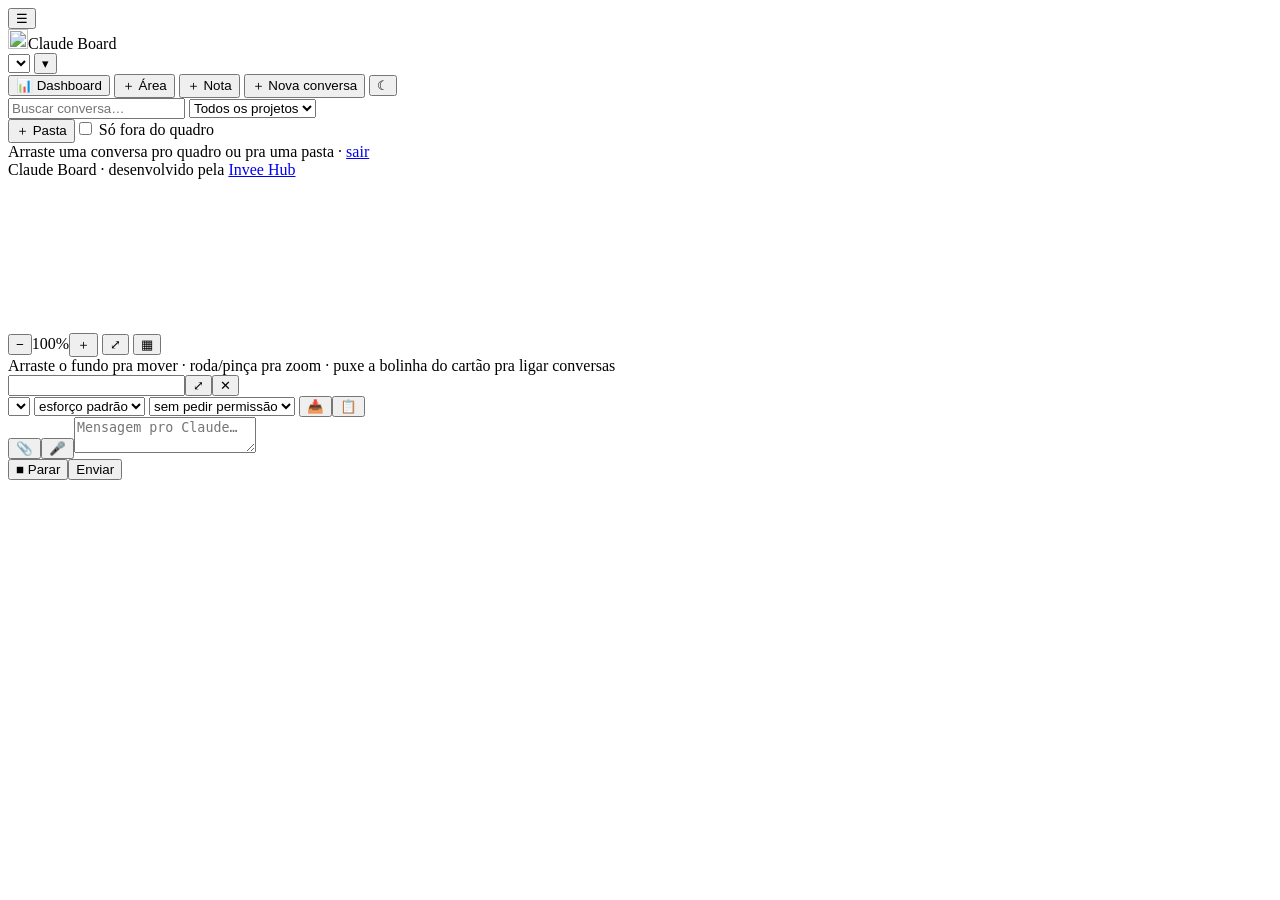
==== public/index.html @ 83965f3a "Claude Board 1.2.1 Co-Authored-By: Claude Opus 5.5 <noreply@anthropic.com>" ====
<!doctype html>
<html lang="pt-BR"><head><meta charset="utf-8">
<meta name="viewport" content="width=device-width,initial-scale=1,viewport-fit=cover">
<title>Claude Board</title><link rel="icon" href="/favicon.svg">
<script>try{var t=localStorage.getItem("cb.theme")||(matchMedia("(prefers-color-scheme: dark)").matches?"dark":"light");document.documentElement.dataset.theme=t}catch(e){}</script>
<link rel="preconnect" href="https://fonts.googleapis.com"><link rel="preconnect" href="https://fonts.gstatic.com" crossorigin>
<link rel="stylesheet" href="https://fonts.googleapis.com/css2?family=Archivo:wght@400;500;600;700;800;900&family=JetBrains+Mono:wght@400;600;800&display=swap">
<link rel="stylesheet" href="/assets/app.css">
<link rel="stylesheet" href="/assets/neo.css">
</head><body>
<header id="top">
  <button class="ico" id="btnSide" title="Conversas">☰</button>
  <div class="brand"><img src="/favicon.svg" width="20" height="20" alt="">Claude Board</div>
  <select id="boardSel" title="Quadro atual"></select>
  <button class="ico" id="btnBoardMenu" title="Quadros">▾</button>
  <div class="running" id="runningBar"></div>
  <div class="grow"></div>
  <span id="usageMini" title="Uso e limites"></span>
  <button class="btn" id="btnUsage" title="Dashboard: uso, VPS, arquivos">📊 Dashboard</button>
  <button class="btn" id="btnFrame" title="Criar área (coluna livre)">＋ Área</button>
  <button class="btn" id="btnNote" title="Criar nota">＋ Nota</button>
  <button class="btn primary" id="btnNew">＋ Nova conversa</button>
  <button class="ico" id="btnTheme" title="Modo dia / noite">☾</button>
</header>

<aside id="side">
  <div class="side-head">
    <input id="q" placeholder="Buscar conversa…" autocomplete="off">
    <select id="projFilter"><option value="">Todos os projetos</option></select>
    <div class="side-actions"><button class="btn small" id="btnFolder" title="Nova pasta">＋ Pasta</button><label class="chk"><input type="checkbox" id="onlyOff"> Só fora do quadro</label></div>
  </div>
  <div id="list"></div>
  <div class="side-foot">Arraste uma conversa pro quadro ou pra uma pasta · <a href="#" id="logout">sair</a><br><span class="credit">Claude Board · desenvolvido pela <a href="https://inveehub.com.br" target="_blank" rel="noopener">Invee Hub</a></span></div>
</aside>

<main id="stage">
  <div id="world">
    <div id="frames"></div>
    <svg id="links"></svg>
    <div id="cards"></div>
  </div>
  <div id="zoomCtl">
    <button class="ico" data-z="out">−</button><span id="zoomPct">100%</span><button class="ico" data-z="in">＋</button>
    <button class="ico" data-z="fit" title="Enquadrar tudo">⤢</button>
    <button class="ico" data-z="arrange" title="Organizar cartões soltos">▦</button>
  </div>
  <div id="hint">Arraste o fundo pra mover · roda/pinça pra zoom · puxe a bolinha do cartão pra ligar conversas</div>
</main>

<section id="panel" class="hidden">
  <div id="pResize" title="Arraste pra mudar a largura · duplo clique alterna normal/largo"></div>
  <div class="tabs" id="tabs"></div>
  <div class="ph">
    <div class="ph-title"><span class="dot" id="pDot"></span><input id="pTitle" spellcheck="false" title="Clique pra renomear"><button class="ico" id="pWide" title="Alternar painel largo">⤢</button><button class="ico" id="pClose" title="Fechar">✕</button></div>
    <div class="ph-meta" id="pMeta"></div>
    <div class="ph-ctl">
      <select id="pModel" title="Modelo"></select>
      <select id="pEffort" title="Esforço"><option value="default">esforço padrão</option><option value="low">low</option><option value="medium">medium</option><option value="high">high</option><option value="xhigh">xhigh</option><option value="max">max</option></select>
      <select id="pPerm" title="Permissões"><option value="bypassPermissions">sem pedir permissão</option><option value="acceptEdits">aceitar edições</option><option value="plan">só planejar</option></select>
      <button class="ico" id="pExport" title="Baixar a conversa em Markdown (.md)">📥</button><button class="ico" id="pCopy" title="Copiar comando pra abrir esta conversa no terminal (claude --resume)">📋</button>
    </div>
    <div class="progress" id="pProg"></div>
  </div>
  <div id="msgs"></div>
  <form id="composer">
    <div id="queueRow"></div>
    <div id="attachRow"></div>
    <div class="comp-input"><button type="button" class="ico" id="btnClip" title="Anexar imagem ou arquivo">📎</button><button type="button" class="ico mic" id="btnMic" title="Falar: clique pra gravar e de novo pra transcrever (também transcreve arquivo de áudio que você soltar aqui)">🎤</button><textarea id="input" rows="2" placeholder="Mensagem pro Claude…" title="Enter envia · Shift+Enter quebra linha · cole ou arraste arquivos · / abre comandos"></textarea></div>
    <div class="comp-row"><span id="compInfo" class="hidden"></span><button type="button" class="btn danger hidden" id="pStop">■ Parar</button><button class="btn primary" id="pSend">Enviar</button></div>
    <input type="file" id="fileInput" multiple hidden>
  </form>
</section>

<dialog id="dlgNew">
  <form method="dialog" id="newForm">
    <h3>Nova conversa com o Claude Code</h3>
    <label>Nome (opcional)<input id="nName" placeholder="ex: Campanha Black Friday"></label>
    <label>Pasta de trabalho<input id="nCwd" list="cwdList" autocomplete="off"><datalist id="cwdList"></datalist></label>
    <div class="row2">
      <label>Modelo<select id="nModel"></select></label>
      <label>Esforço<select id="nEffort"><option value="default">padrão</option><option value="low">low</option><option value="medium">medium</option><option value="high">high</option><option value="xhigh">xhigh</option><option value="max">max</option></select></label>
      <label>Permissões<select id="nPerm"><option value="bypassPermissions">sem pedir</option><option value="acceptEdits">aceitar edições</option><option value="plan">só planejar</option></select></label>
    </div>
    <label>Colocar na área<select id="nFrame"><option value="">— solto no quadro —</option></select></label>
    <label>Primeira mensagem<textarea id="nText" rows="5" placeholder="O que o Claude deve fazer? (pode colar ou arrastar imagens/arquivos)"></textarea></label>
    <div id="nAttachRow"></div>
    <button type="button" class="btn small" id="nClip">📎 Anexar arquivo</button> <button type="button" class="btn small mic" id="nMic">🎤 Falar</button><input type="file" id="nFileInput" multiple hidden>
    <div class="err" id="nErr"></div>
    <menu><button value="cancel" class="btn">Cancelar</button><button id="nGo" value="go" class="btn primary">Criar e começar</button></menu>
  </form>
</dialog>

<dialog id="dlgUsage">
  <div class="usage-head">
    <div class="dash-tabs">
      <button class="dtab on" data-tab="uso">📊 Uso Claude</button>
      <button class="dtab" data-tab="vps">🖥️ VPS</button>
      <button class="dtab" data-tab="files">📁 Arquivos</button>
      <button class="dtab" data-tab="claude">⚙ Claude</button>
    </div>
    <button class="ico" id="uClose">✕</button>
  </div>
  <div id="usageBody" class="usage-body">Carregando…</div>
  <div id="vpsBody" class="usage-body hidden">Carregando…</div>
  <div id="filesBody" class="usage-body hidden">Carregando…</div>
  <div id="claudeBody" class="usage-body hidden">Carregando…</div>
</dialog>
<div id="slashMenu" class="hidden"></div>
<div id="imgview"><img alt=""></div>
<div id="ctx" class="hidden"></div>
<div id="toast"></div>
<script src="/assets/app.js"></script>
<script src="/assets/conectar-aviso.js" defer></script>
</body></html>
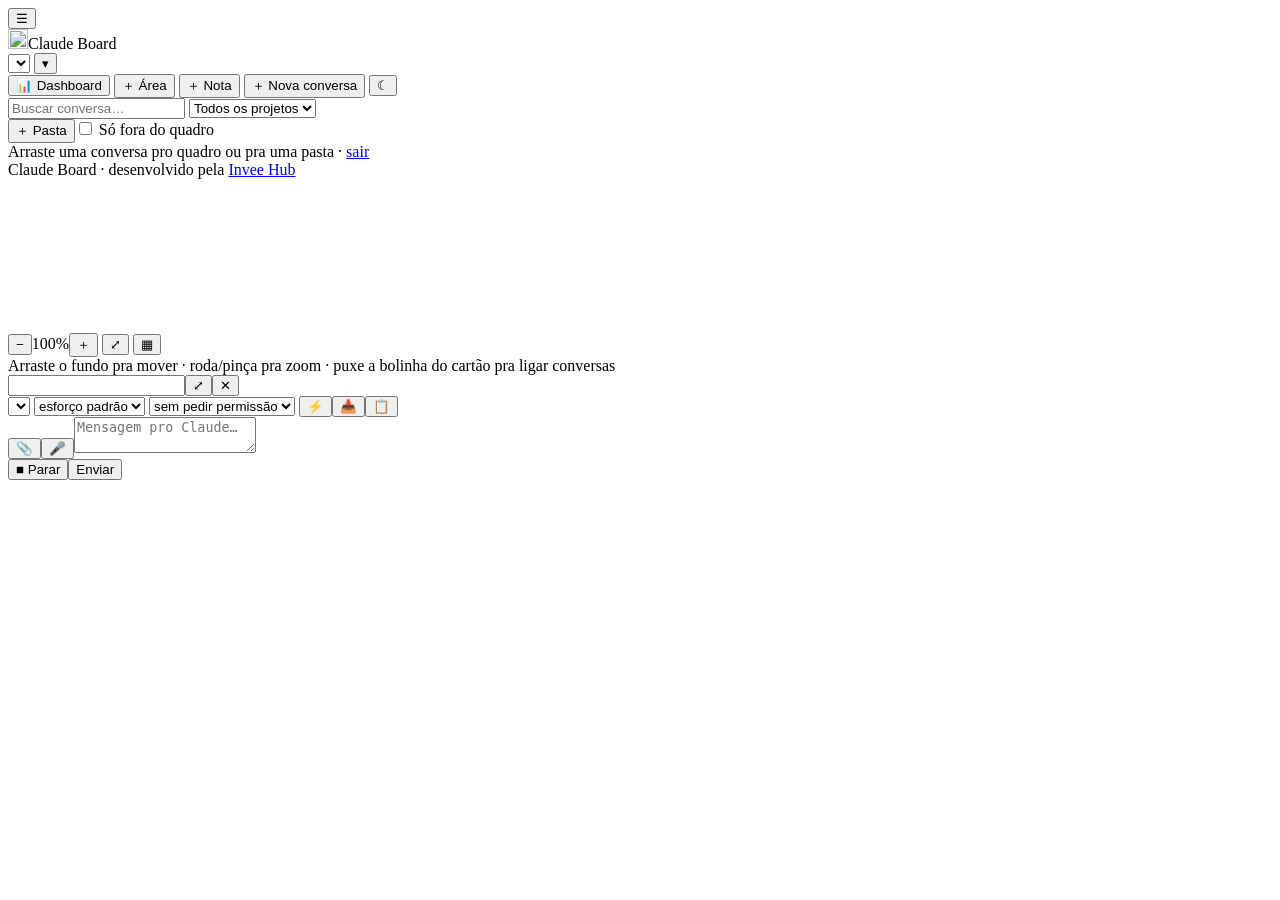
==== commit b6ec5194: "v1.2.2" ====
--- a/public/index.html
+++ b/public/index.html
@@ -57,7 +57,7 @@
       <select id="pModel" title="Modelo"></select>
       <select id="pEffort" title="Esforço"><option value="default">esforço padrão</option><option value="low">low</option><option value="medium">medium</option><option value="high">high</option><option value="xhigh">xhigh</option><option value="max">max</option></select>
       <select id="pPerm" title="Permissões"><option value="bypassPermissions">sem pedir permissão</option><option value="acceptEdits">aceitar edições</option><option value="plan">só planejar</option></select>
-      <button class="ico" id="pExport" title="Baixar a conversa em Markdown (.md)">📥</button><button class="ico" id="pCopy" title="Copiar comando pra abrir esta conversa no terminal (claude --resume)">📋</button>
+      <button class="ico fastbtn" id="pFast" title="Modo rápido: o mesmo modelo respondendo bem mais rápido, pela sua assinatura (conta como uso extra)">⚡</button><button class="ico" id="pExport" title="Baixar a conversa em Markdown (.md)">📥</button><button class="ico" id="pCopy" title="Copiar comando pra abrir esta conversa no terminal (claude --resume)">📋</button>
     </div>
     <div class="progress" id="pProg"></div>
   </div>
@@ -80,6 +80,7 @@
       <label>Modelo<select id="nModel"></select></label>
       <label>Esforço<select id="nEffort"><option value="default">padrão</option><option value="low">low</option><option value="medium">medium</option><option value="high">high</option><option value="xhigh">xhigh</option><option value="max">max</option></select></label>
       <label>Permissões<select id="nPerm"><option value="bypassPermissions">sem pedir</option><option value="acceptEdits">aceitar edições</option><option value="plan">só planejar</option></select></label>
+      <label>Modo rápido<select id="nFast"><option value="">desligado</option><option value="1">⚡ ligado</option></select></label>
     </div>
     <label>Colocar na área<select id="nFrame"><option value="">— solto no quadro —</option></select></label>
     <label>Primeira mensagem<textarea id="nText" rows="5" placeholder="O que o Claude deve fazer? (pode colar ou arrastar imagens/arquivos)"></textarea></label>
